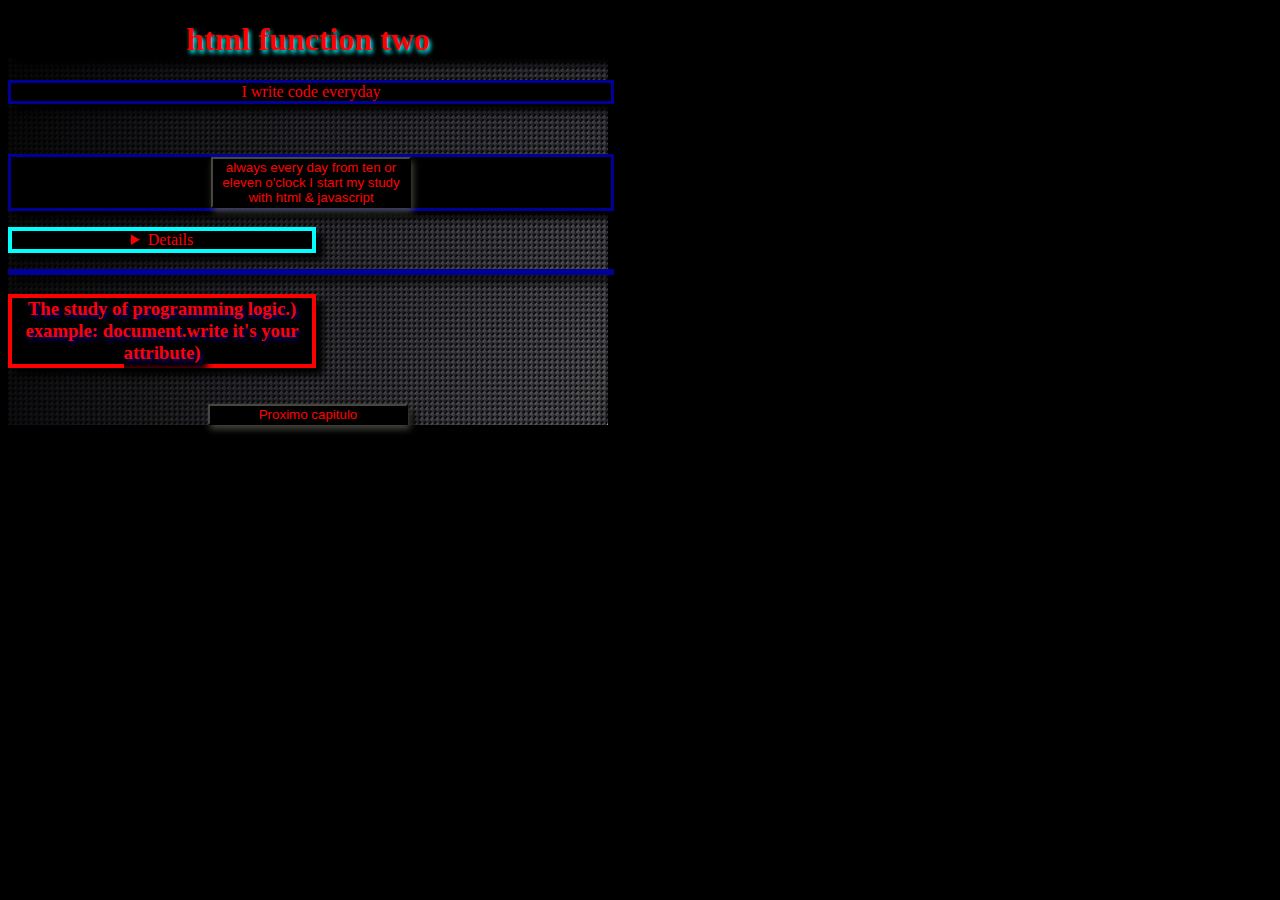
==== index02.html @ 99f4ea9b "Lógica de programação com controle" ====
<!DOCTYPE html>
<html lang="en">
<head>
              <meta charset="UTF-8">
              <meta http-equiv="X-UA-Compatible" content="IE=edge">
              <meta name="viewport" content="width=device-width, initial-scale=1.0">
              <title>Função html 02</title>
              <link rel="stylesheet" href="style.css">
</head>
<body>
<h1>html function two</h1>
<p> I write code everyday</p>
<br>
<p><button>always every day from ten or eleven o'clock I start my study with html & javascript</button><details>sempre todos os dias apartir das dez ou onze horas eu inicio meu estudo com html & javascript </details></p>
</body><b>
              <h3>The study of programming logic.)</b> <br> <b>
                            example:
                            document.write
                            it's your attribute)</b></h3></b>
                            <br>
<script src="index03.html"></script>
<a href="index04.html"><button>Proximo capitulo</button></a>

</html>
              </body>
---- style.css ----
*{
text-align: center;
color: #ff0000;
background: #000;
box-shadow: 7px 7px 7px #000;
width: 600px;
text-align: center;

}




            .filho {
              width: 150px;
              height: 150px;
              background-color: blue;
            }
            .relative-parent {
              background: #156236;
           }

           .relative {
              background: #af8542;
              height: 100px;
              width: 300px;
              position: relative;
              top: 20px;
              left: 45px;
           }

.div{
color: darkorange;
text-shadow: 2px 3px 4px #068;
border: 4px solid #ff0000;
box-shadow: 2px 3px 4px #009;
margin: 25px;
width: 100px;

}


button{
  border-color: #46473E;
width: 200px;
box-shadow: 2px 4px 7px #46473E;

}
body{
background: url(wallpaperflare.com_wallpaper.jpg);

}
h1{
text-shadow: 2px 3px 4px #00ffff;

}
h2{
text-shadow: 2px 3px 4px #00ffff;
}
h3{
text-shadow: 2px 3px 4px #00ffff;
}
h4{
text-shadow: 2px 3px 4px #00ffff;
}
h5{
text-shadow: 2px 3px 4px #00ffff;
}
.box01{
border: 2px solid #00ffff;
box-shadow: 2px 3px 4px #00ffff;
border-color: #068;
}
details{
border: 4px solid #00ffff;
width: 300px;
}
p{
border: 3px solid #009;
}
h3{
color: chartreuse;
text-shadow: 2px 3px 4px #108;
border: 4px solid #ff0000;
width: 300px;
}
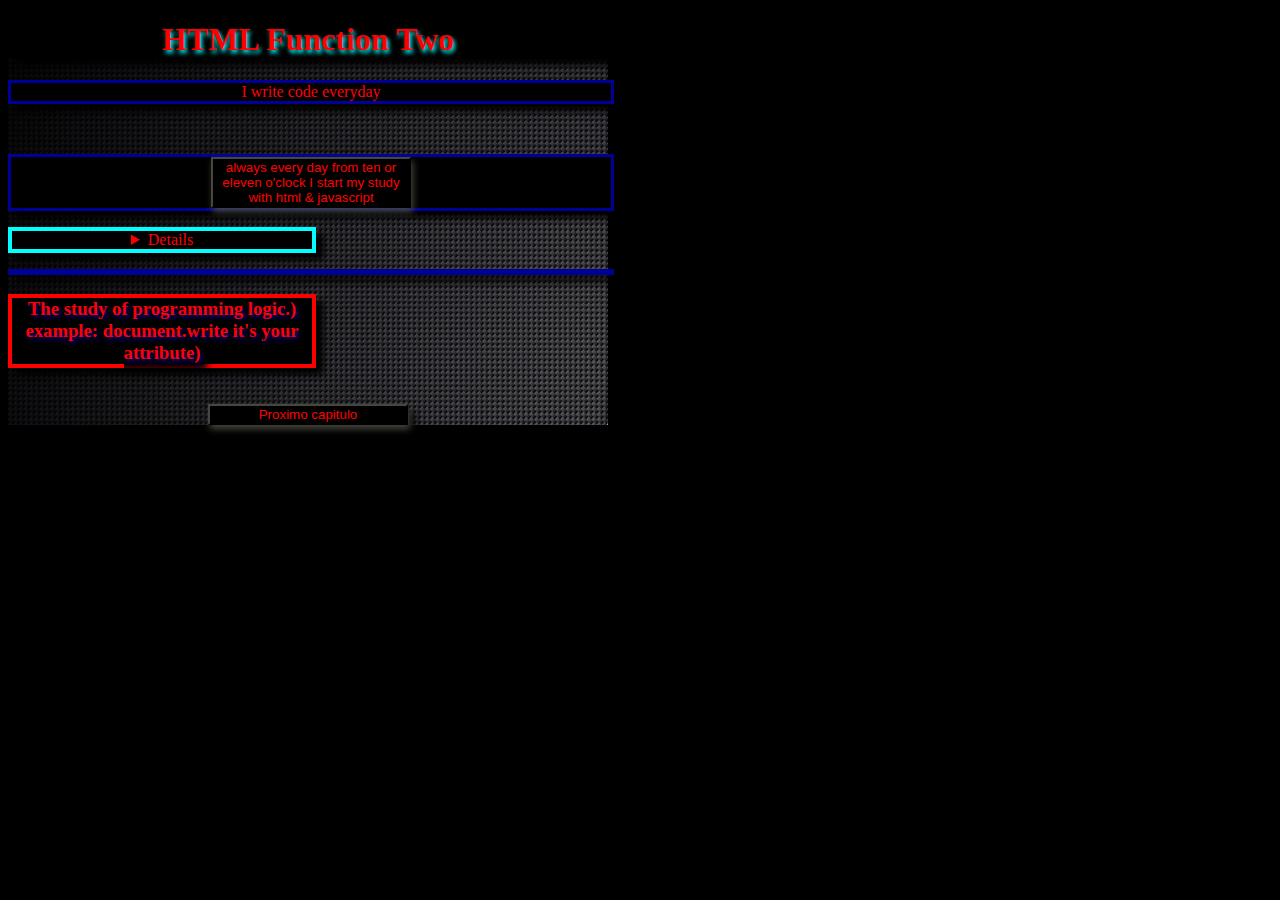
==== commit a902bd31: "Mas uma alteração" ====
--- a/index02.html
+++ b/index02.html
@@ -8,10 +8,10 @@
               <link rel="stylesheet" href="style.css">
 </head>
 <body>
-<h1>html function two</h1>
+<h1>HTML Function Two</h1>
 <p> I write code everyday</p>
 <br>
-<p><button>always every day from ten or eleven o'clock I start my study with html & javascript</button><details>sempre todos os dias apartir das dez ou onze horas eu inicio meu estudo com html & javascript </details></p>
+<p><button>always every day from ten or eleven o'clock I start my study with html & javascript</button><details>sempre todos #1 os dias apartir das dez ou onze horas eu inicio meu estudo com html & javascript </details></p>
 </body><b>
               <h3>The study of programming logic.)</b> <br> <b>
                             example:
